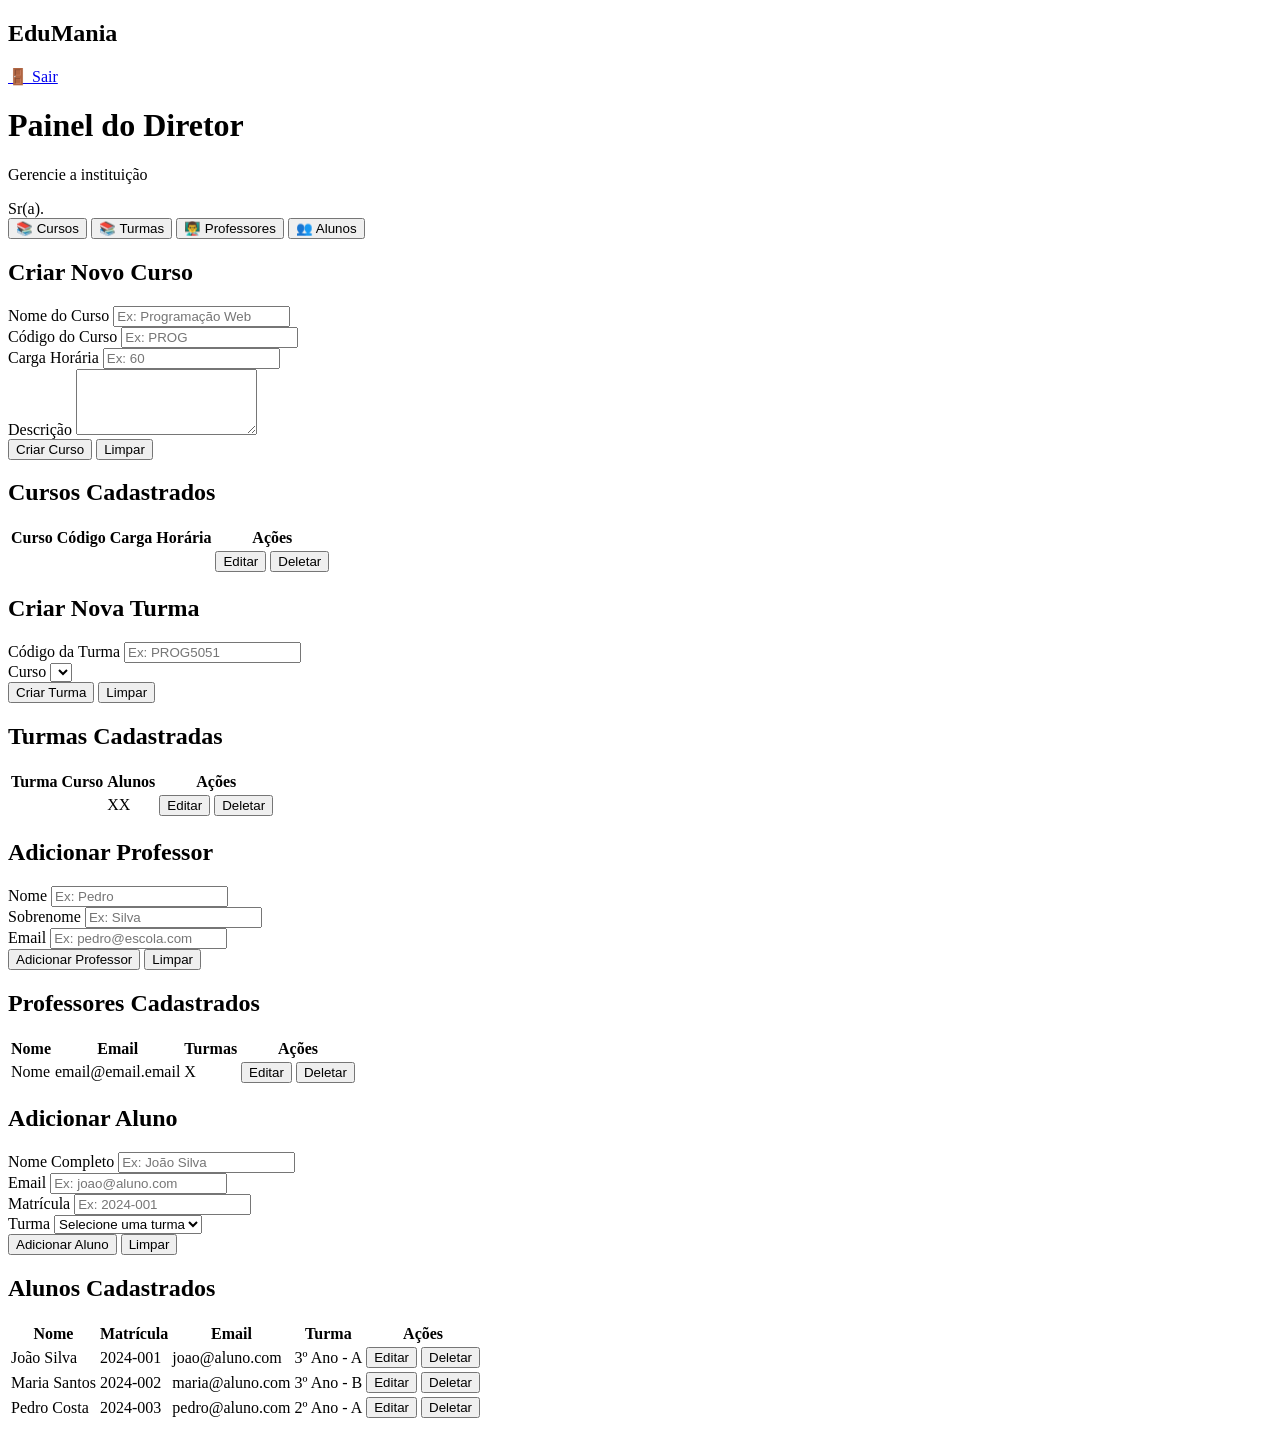
==== server/src/main/resources/templates/director-panel.html @ 68850b25 "aaaaaa" ====
<!DOCTYPE html>
<html lang="pt-BR" xmlns:th="http://www.thymeleaf.org">
<head>
    <meta charset="UTF-8">
    <meta name="viewport" content="width=device-width, initial-scale=1.0">
    <title>Painel do Diretor - EduMania</title>
    <link rel="stylesheet" href="/static/base.css">
    <link rel="stylesheet" href="/static/panel-style.css">
    <link rel="stylesheet" href="/static/director-style.css">
</head>
<body>
    <div class="layout-container">
        <!-- Sidebar -->
        <aside class="sidebar">
            <div class="sidebar-header">
                <h2>EduMania</h2>
            </div>

            <nav class="sidebar-menu">
                <a href="#logout" class="menu-item">🚪 Sair</a>
            </nav>
        </aside>

        <!-- Conteúdo Principal -->
        <main class="main-content">
            <!-- Cabeçalho -->
            <div class="panel-header">
                <div>
                    <h1>Painel do Diretor</h1>
                    <p class="subtitle">Gerencie a instituição</p>
                </div>
                <div class="alert alert-danger" th:if="${error}">
                    <span th:text="#{${error}}"></span>
                </div>
                <div class="user-info">
                    <span>Sr(a). <span th:text="${user.lastName}"></span></span>
                </div>
            </div>

            <!-- Tabs de Navegação -->
            <div class="tabs-container">
                <button class="tab-btn active" data-tab="courses">📚 Cursos</button>
                <button class="tab-btn" data-tab="classes">📚 Turmas</button>
                <button class="tab-btn" data-tab="teachers">👨‍🏫 Professores</button>
                <button class="tab-btn" data-tab="students">👥 Alunos</button>
            </div>

            <!-- Tab 1: Cursos -->
            <div class="tab-content active" id="courses-tab">
                <section class="card">
                    <h2>Criar Novo Curso</h2>
                    <form class="form-container" action="/director/panel/new_course" method="post">
                        <div class="form-group">
                            <label class="form-label" for="name">Nome do Curso</label>
                            <input id="name"
                                   name="name"
                                   type="text"
                                   class="form-input"
                                   placeholder="Ex: Programação Web"
                                   required>
                        </div>

                        <div class="form-row">
                            <div class="form-group">
                                <label class="form-label" for="code">Código do Curso</label>
                                <input id="code"
                                       name="code"
                                       type="text"
                                       class="form-input"
                                       placeholder="Ex: PROG" required>
                            </div>

                            <div class="form-group">
                                <label class="form-label" for="workload">Carga Horária</label>
                                <input id="workload" name="workload" type="number" class="form-input" placeholder="Ex: 60" min="0" required>
                            </div>
                        </div>

                        <div class="form-group">
                            <label class="form-label" for="description">Descrição</label>
                            <textarea id="description"
                                      name="description"
                                      class="form-textarea"
                                      rows="4"
                                      placeholder="Descreva o curso..."
                                      required>
                            </textarea>
                        </div>

                        <div class="form-actions">
                            <button type="submit" class="btn btn-primary">Criar Curso</button>
                            <button type="reset" class="btn btn-secondary">Limpar</button>
                        </div>
                    </form>
                </section>

                <!-- Lista de Cursos -->
                <section class="card">
                    <h2>Cursos Cadastrados</h2>
                    <div class="table-container">
                        <table class="data-table">
                            <thead>
                                <tr>
                                    <th>Curso</th>
                                    <th>Código</th>
                                    <th>Carga Horária</th>
                                    <th>Ações</th>
                                </tr>
                            </thead>
                            <tbody>
                                <tr th:each="course : ${courses}">
                                    <td th:text="${course.name}"></td>
                                    <td th:text="${course.code}"></td>
                                    <td th:text="${course.workload}"></td>
                                    <td>
                                        <form method="post" action="/director/panel/course">
                                            <input type="hidden" name="courseId" th:value="${course.publicId}">
                                            <button id="edit"
                                                    name="action"
                                                    type="submit"
                                                    value="EDIT"
                                                    class="btn btn-secondary btn-small">
                                                Editar
                                            </button>
                                            <button id="delete"
                                                    name="action"
                                                    type="submit"
                                                    value="DELETE"
                                                    class="btn btn-secondary btn-small">
                                                Deletar
                                            </button>
                                        </form>
                                    </td>
                                </tr>
                            </tbody>
                        </table>
                    </div>
                </section>
            </div>

            <div class="tab-content" id="classes-tab">
                <section class="card">
                    <h2>Criar Nova Turma</h2>
                    <form class="form-container" method="post" action="director/panel/new_class">
                        <div class="form-row">
                            <div class="form-group">
                                <label class="form-label" for="code">Código da Turma</label>
                                <input name="code"
                                       id="code"
                                       type="text"
                                       class="form-input"
                                       placeholder="Ex: PROG5051"
                                       required>
                            </div>

                            <div class="form-group">
                                <label class="form-label" for="course">Curso</label>
                                <select name="course"
                                       id="course"
                                       class="form-input"
                                       required>
                                    <option th:each="course : ${courses}"
                                            th:value="${course.publicId}"
                                            th:text="${course.name">
                                    </option>
                                </select>
                            </div>
                        </div>

                        <div class="form-actions">
                            <button type="submit" class="btn btn-primary">Criar Turma</button>
                            <button type="reset" class="btn btn-secondary">Limpar</button>
                        </div>
                    </form>
                </section>

                <!-- Lista de Cursos -->
                <section class="card">
                    <h2>Turmas Cadastradas</h2>
                    <div class="table-container">
                        <table class="data-table">
                            <thead>
                            <tr>
                                <th>Turma</th>
                                <th>Curso</th>
                                <th>Alunos</th>
                                <th>Ações</th>
                            </tr>
                            </thead>
                            <tbody>
                            <tr th:each="class : ${classes}">
                                <td th:text="${class.code}"></td>
                                <td th:text="${class.code}"></td>
                                <td>XX</td>
                                <td>
                                    <form method="post" action="/director/panel/class">
                                    <input type="hidden" name="classId" th:value="${course.publicId}">
                                    <button id="edit"
                                            name="action"
                                            type="submit"
                                            value="EDIT"
                                            class="btn btn-secondary btn-small">
                                        Editar
                                    </button>
                                    <button id="delete"
                                            name="action"
                                            type="submit"
                                            value="DELETE"
                                            class="btn btn-secondary btn-small">
                                        Deletar
                                    </button>
                                </form>
                                </td>
                            </tr>
                            </tbody>
                        </table>
                    </div>
                </section>
            </div>

            <!-- Tab 2: Professores -->
            <div class="tab-content" id="teachers-tab">
                <section class="card">
                    <h2>Adicionar Professor</h2>
                    <form class="form-container">
                        <div class="form-row">
                            <div class="form-group">
                                <label class="form-label" for="firstName">Nome</label>
                                <input id="firstName"
                                       name="firstName"
                                       type="text"
                                       class="form-input"
                                       placeholder="Ex: Pedro"
                                       required>
                            </div>

                            <div class="form-group">
                                <label class="form-label" for="lastName">Sobrenome</label>
                                <input id="lastName"
                                       name="lastName"
                                       type="text"
                                       class="form-input"
                                       placeholder="Ex: Silva"
                                       required>
                            </div>

                        </div>

                        <div class="form-row">
                            <div class="form-group">
                                <label class="form-label" for="email">Email</label>
                                <input id="email"
                                       name="email"
                                       type="email"
                                       class="form-input"
                                       placeholder="Ex: pedro@escola.com"
                                       required>
                            </div>
                        </div>

                        <div class="form-actions">
                            <button type="submit" class="btn btn-primary">Adicionar Professor</button>
                            <button type="reset" class="btn btn-secondary">Limpar</button>
                        </div>
                    </form>
                </section>

                <!-- Lista de Professores -->
                <section class="card">
                    <h2>Professores Cadastrados</h2>
                    <div class="table-container">
                        <table class="data-table">
                            <thead>
                                <tr>
                                    <th>Nome</th>
                                    <th>Email</th>
                                    <th>Turmas</th>
                                    <th>Ações</th>
                                </tr>
                            </thead>
                            <tbody>
                                <tr>
                                    <td>Nome</td>
                                    <td>email@email.email</td>
                                    <td>X</td>
                                    <td>
                                        <button class="btn btn-secondary btn-small">Editar</button>
                                        <button class="btn btn-secondary btn-small">Deletar</button>
                                    </td>
                                </tr>
                            </tbody>
                        </table>
                    </div>
                </section>
            </div>

            <!-- Tab 3: Alunos -->
            <div class="tab-content" id="students-tab">
                <section class="card">
                    <h2>Adicionar Aluno</h2>
                    <form class="form-container">
                        <div class="form-row">
                            <div class="form-group">
                                <label class="form-label" for="name">Nome Completo</label>
                                <input id="name" name="name" type="text" class="form-input" placeholder="Ex: João Silva" required>
                            </div>

                            <div class="form-group">
                                <label class="form-label" aria-label="email">Email</label>
                                <input id="email" name="email" type="email" class="form-input" placeholder="Ex: joao@aluno.com" required>
                            </div>
                        </div>

                        <div class="form-row">
                            <div class="form-group">
                                <label class="form-label">Matrícula</label>
                                <input type="text" class="form-input" placeholder="Ex: 2024-001" required>
                            </div>

                            <div class="form-group">
                                <label class="form-label">Turma</label>
                                <select class="form-select" required>
                                    <option value="">Selecione uma turma</option>
                                    <option value="3a">3º Ano - A</option>
                                    <option value="3b">3º Ano - B</option>
                                    <option value="2a">2º Ano - A</option>
                                </select>
                            </div>
                        </div>

                        <div class="form-actions">
                            <button type="submit" class="btn btn-primary">Adicionar Aluno</button>
                            <button type="reset" class="btn btn-secondary">Limpar</button>
                        </div>
                    </form>
                </section>

                <!-- Lista de Alunos -->
                <section class="card">
                    <h2>Alunos Cadastrados</h2>
                    <div class="table-container">
                        <table class="data-table">
                            <thead>
                                <tr>
                                    <th>Nome</th>
                                    <th>Matrícula</th>
                                    <th>Email</th>
                                    <th>Turma</th>
                                    <th>Ações</th>
                                </tr>
                            </thead>
                            <tbody>
                                <tr>
                                    <td>João Silva</td>
                                    <td>2024-001</td>
                                    <td>joao@aluno.com</td>
                                    <td>3º Ano - A</td>
                                    <td>
                                        <button class="btn btn-secondary btn-small">Editar</button>
                                        <button class="btn btn-secondary btn-small">Deletar</button>
                                    </td>
                                </tr>
                                <tr>
                                    <td>Maria Santos</td>
                                    <td>2024-002</td>
                                    <td>maria@aluno.com</td>
                                    <td>3º Ano - B</td>
                                    <td>
                                        <button class="btn btn-secondary btn-small">Editar</button>
                                        <button class="btn btn-secondary btn-small">Deletar</button>
                                    </td>
                                </tr>
                                <tr>
                                    <td>Pedro Costa</td>
                                    <td>2024-003</td>
                                    <td>pedro@aluno.com</td>
                                    <td>2º Ano - A</td>
                                    <td>
                                        <button class="btn btn-secondary btn-small">Editar</button>
                                        <button class="btn btn-secondary btn-small">Deletar</button>
                                    </td>
                                </tr>
                            </tbody>
                        </table>
                    </div>
                </section>
            </div>
        </main>
    </div>

    <script>
        // Navegação entre tabs
        document.querySelectorAll('.tab-btn').forEach(btn => {
            btn.addEventListener('click', function() {
                const tabName = this.getAttribute('data-tab');
                
                document.querySelectorAll('.tab-btn').forEach(b => b.classList.remove('active'));
                document.querySelectorAll('.tab-content').forEach(t => t.classList.remove('active'));
                
                this.classList.add('active');
                document.getElementById(tabName + '-tab').classList.add('active');
            });
        });
    </script>
</body>
</html>
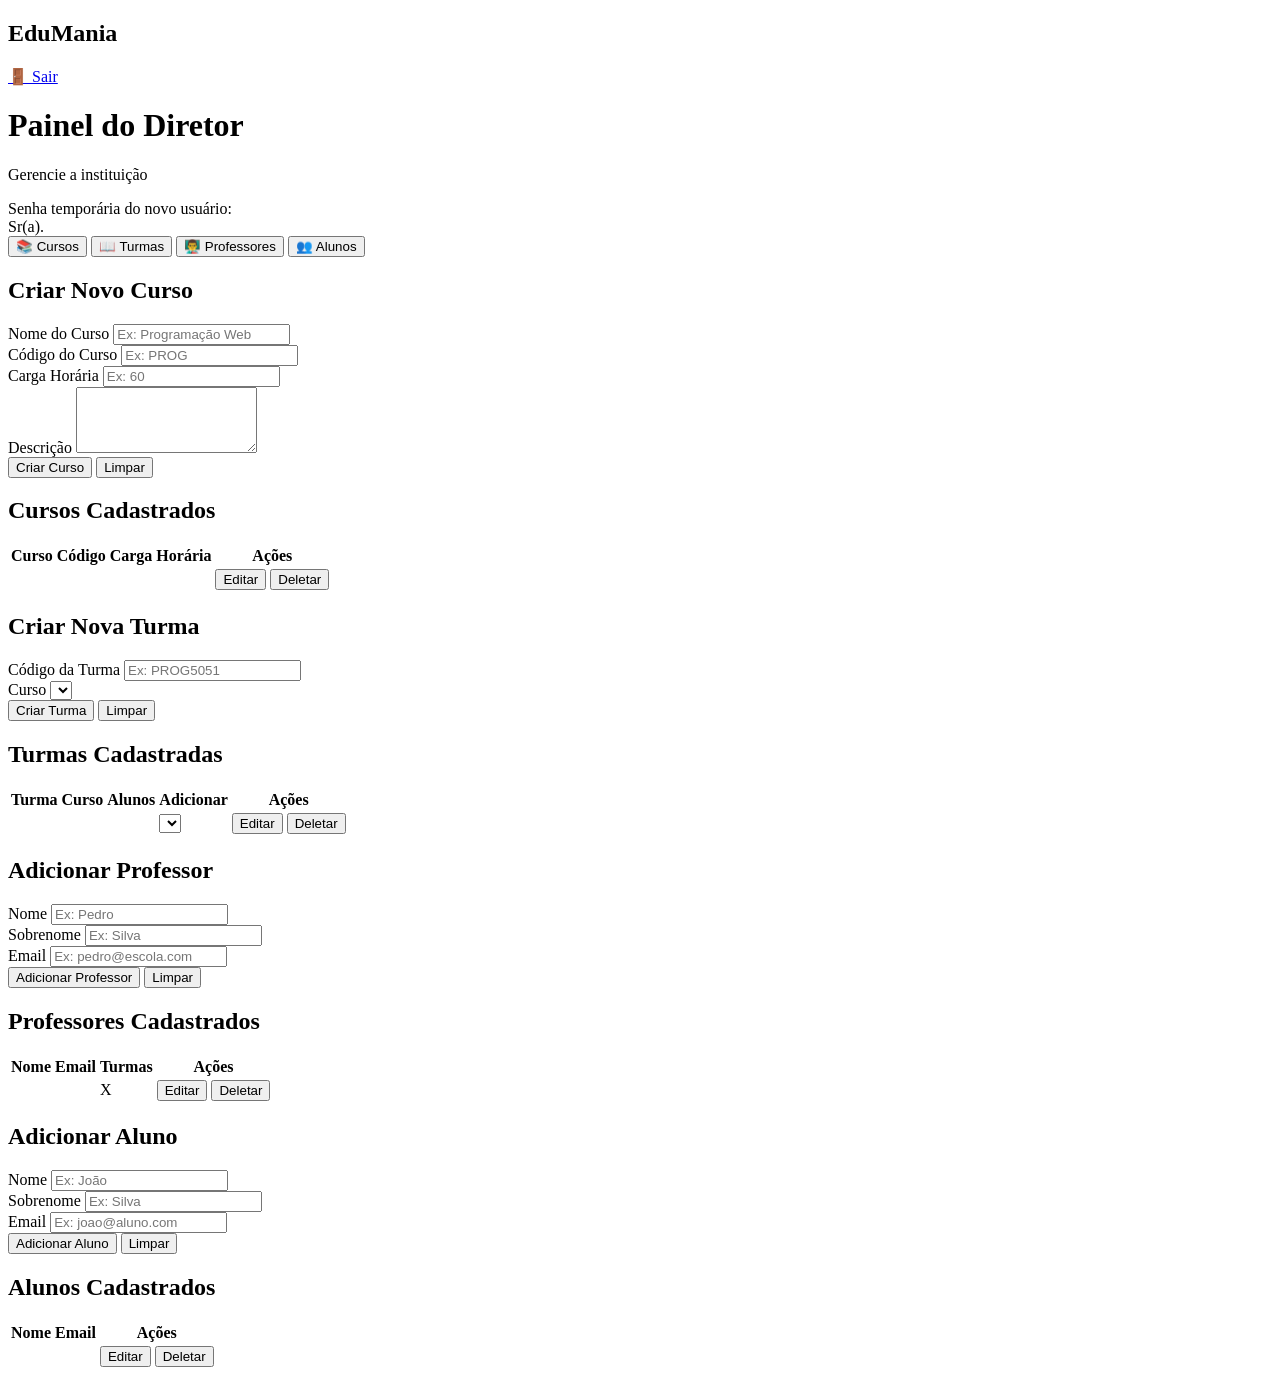
==== commit d258447b: "SEDR" ====
--- a/server/src/main/resources/templates/director-panel.html
+++ b/server/src/main/resources/templates/director-panel.html
@@ -17,7 +17,7 @@
             </div>
 
             <nav class="sidebar-menu">
-                <a href="#logout" class="menu-item">🚪 Sair</a>
+                <a href="/logout" class="menu-item">🚪 Sair</a>
             </nav>
         </aside>
 
@@ -32,6 +32,10 @@
                 <div class="alert alert-danger" th:if="${error}">
                     <span th:text="#{${error}}"></span>
                 </div>
+                <div class="alert" th:if="${pwd}">
+                    <span>Senha temporária do novo usuário: </span>
+                    <span th:text="#{pwd}"></span>
+                </div>
                 <div class="user-info">
                     <span>Sr(a). <span th:text="${user.lastName}"></span></span>
                 </div>
@@ -40,7 +44,7 @@
             <!-- Tabs de Navegação -->
             <div class="tabs-container">
                 <button class="tab-btn active" data-tab="courses">📚 Cursos</button>
-                <button class="tab-btn" data-tab="classes">📚 Turmas</button>
+                <button class="tab-btn" data-tab="classes">📖 Turmas</button>
                 <button class="tab-btn" data-tab="teachers">👨‍🏫 Professores</button>
                 <button class="tab-btn" data-tab="students">👥 Alunos</button>
             </div>
@@ -114,7 +118,7 @@
                                     <td th:text="${course.workload}"></td>
                                     <td>
                                         <form method="post" action="/director/panel/course">
-                                            <input type="hidden" name="courseId" th:value="${course.publicId}">
+                                            <input type="hidden" name="publicId" th:value="${course.publicId}">
                                             <button id="edit"
                                                     name="action"
                                                     type="submit"
@@ -141,7 +145,7 @@
             <div class="tab-content" id="classes-tab">
                 <section class="card">
                     <h2>Criar Nova Turma</h2>
-                    <form class="form-container" method="post" action="director/panel/new_class">
+                    <form class="form-container" method="post" action="/director/panel/new_class">
                         <div class="form-row">
                             <div class="form-group">
                                 <label class="form-label" for="code">Código da Turma</label>
@@ -154,14 +158,14 @@
                             </div>
 
                             <div class="form-group">
-                                <label class="form-label" for="course">Curso</label>
-                                <select name="course"
-                                       id="course"
+                                <label class="form-label" for="coursePublicId">Curso</label>
+                                <select name="coursePublicId"
+                                       id="coursePublicId"
                                        class="form-input"
                                        required>
                                     <option th:each="course : ${courses}"
                                             th:value="${course.publicId}"
-                                            th:text="${course.name">
+                                            th:text="${course.name}">
                                     </option>
                                 </select>
                             </div>
@@ -184,32 +188,51 @@
                                 <th>Turma</th>
                                 <th>Curso</th>
                                 <th>Alunos</th>
+                                <th>Adicionar</th>
                                 <th>Ações</th>
                             </tr>
                             </thead>
                             <tbody>
                             <tr th:each="class : ${classes}">
                                 <td th:text="${class.code}"></td>
-                                <td th:text="${class.code}"></td>
-                                <td>XX</td>
+                                <td th:text="${class.courseName}"></td>
+                                <td th:text="${class.studentAmount}"></td>
+                                <td>
+                                    <form method="post" action="/director/panel/add_user">
+                                        <label for="userPublicId"></label>
+                                        <select name="userPublicId"
+                                                id="userPublicId"
+                                                class="form-input"
+                                                required>
+                                            <option th:each="student : ${students}"
+                                                    th:value="${student.publicId}"
+                                                    th:text="${student.firstName}">
+                                            </option>
+                                            <option th:each="teacher : ${teachers}"
+                                                    th:value="${teacher.publicId}"
+                                                    th:text="${teacher.firstName}">
+                                            </option>
+                                        </select>
+                                    </form>
+                                </td>
                                 <td>
                                     <form method="post" action="/director/panel/class">
-                                    <input type="hidden" name="classId" th:value="${course.publicId}">
-                                    <button id="edit"
-                                            name="action"
-                                            type="submit"
-                                            value="EDIT"
-                                            class="btn btn-secondary btn-small">
-                                        Editar
-                                    </button>
-                                    <button id="delete"
-                                            name="action"
-                                            type="submit"
-                                            value="DELETE"
-                                            class="btn btn-secondary btn-small">
-                                        Deletar
-                                    </button>
-                                </form>
+                                        <input type="hidden" name="publicId" th:value="${class.publicId}">
+                                        <button id="edit"
+                                                name="action"
+                                                type="submit"
+                                                value="EDIT"
+                                                class="btn btn-secondary btn-small">
+                                            Editar
+                                        </button>
+                                        <button id="delete"
+                                                name="action"
+                                                type="submit"
+                                                value="DELETE"
+                                                class="btn btn-secondary btn-small">
+                                            Deletar
+                                        </button>
+                                    </form>
                                 </td>
                             </tr>
                             </tbody>
@@ -222,7 +245,7 @@
             <div class="tab-content" id="teachers-tab">
                 <section class="card">
                     <h2>Adicionar Professor</h2>
-                    <form class="form-container">
+                    <form class="form-container" method="post" action="/director/panel/new_teacher">
                         <div class="form-row">
                             <div class="form-group">
                                 <label class="form-label" for="firstName">Nome</label>
@@ -279,13 +302,32 @@
                                 </tr>
                             </thead>
                             <tbody>
-                                <tr>
-                                    <td>Nome</td>
-                                    <td>email@email.email</td>
+                                <tr th:each="teacher : ${teachers}">
+                                    <td>
+                                        <span th:text="${teacher.firstName}"></span>
+                                        <span> </span>
+                                        <span th:text="${teacher.lastName}"></span>
+                                    </td>
+                                    <td th:text="${teacher.email}"></td>
                                     <td>X</td>
                                     <td>
-                                        <button class="btn btn-secondary btn-small">Editar</button>
-                                        <button class="btn btn-secondary btn-small">Deletar</button>
+                                        <form method="post" action="/director/panel/teacher">
+                                            <input type="hidden" name="publicId" th:value="${teacher.publicId}">
+                                            <button id="edit"
+                                                    name="action"
+                                                    type="submit"
+                                                    value="EDIT"
+                                                    class="btn btn-secondary btn-small">
+                                                Editar
+                                            </button>
+                                            <button id="delete"
+                                                    name="action"
+                                                    type="submit"
+                                                    value="DELETE"
+                                                    class="btn btn-secondary btn-small">
+                                                Deletar
+                                            </button>
+                                        </form>
                                     </td>
                                 </tr>
                             </tbody>
@@ -298,34 +340,21 @@
             <div class="tab-content" id="students-tab">
                 <section class="card">
                     <h2>Adicionar Aluno</h2>
-                    <form class="form-container">
+                    <form class="form-container" method="post" action="/director/panel/new_student">
                         <div class="form-row">
                             <div class="form-group">
-                                <label class="form-label" for="name">Nome Completo</label>
-                                <input id="name" name="name" type="text" class="form-input" placeholder="Ex: João Silva" required>
-                            </div>
-
-                            <div class="form-group">
-                                <label class="form-label" aria-label="email">Email</label>
-                                <input id="email" name="email" type="email" class="form-input" placeholder="Ex: joao@aluno.com" required>
-                            </div>
-                        </div>
-
-                        <div class="form-row">
-                            <div class="form-group">
-                                <label class="form-label">Matrícula</label>
-                                <input type="text" class="form-input" placeholder="Ex: 2024-001" required>
-                            </div>
-
-                            <div class="form-group">
-                                <label class="form-label">Turma</label>
-                                <select class="form-select" required>
-                                    <option value="">Selecione uma turma</option>
-                                    <option value="3a">3º Ano - A</option>
-                                    <option value="3b">3º Ano - B</option>
-                                    <option value="2a">2º Ano - A</option>
-                                </select>
-                            </div>
+                                <label class="form-label" for="firstName">Nome</label>
+                                <input id="firstName" name="firstName" type="text" class="form-input" placeholder="Ex: João" required>
+                            </div>
+                            <div class="form-group">
+                                <label class="form-label" for="lastName">Sobrenome</label>
+                                <input id="lastName" name="lastName" type="text" class="form-input" placeholder="Ex: Silva" required>
+                            </div>
+                        </div>
+
+                        <div class="form-group">
+                            <label class="form-label" aria-label="email">Email</label>
+                            <input id="email" name="email" type="email" class="form-input" placeholder="Ex: joao@aluno.com" required>
                         </div>
 
                         <div class="form-actions">
@@ -343,41 +372,36 @@
                             <thead>
                                 <tr>
                                     <th>Nome</th>
-                                    <th>Matrícula</th>
                                     <th>Email</th>
-                                    <th>Turma</th>
                                     <th>Ações</th>
                                 </tr>
                             </thead>
                             <tbody>
-                                <tr>
-                                    <td>João Silva</td>
-                                    <td>2024-001</td>
-                                    <td>joao@aluno.com</td>
-                                    <td>3º Ano - A</td>
+                                <tr th:each="student : ${students}">
                                     <td>
-                                        <button class="btn btn-secondary btn-small">Editar</button>
-                                        <button class="btn btn-secondary btn-small">Deletar</button>
+                                        <span th:text="${student.firstName}"></span>
+                                        <span> </span>
+                                        <span th:text="${student.lastName}"></span>
                                     </td>
-                                </tr>
-                                <tr>
-                                    <td>Maria Santos</td>
-                                    <td>2024-002</td>
-                                    <td>maria@aluno.com</td>
-                                    <td>3º Ano - B</td>
+                                    <td th:text="${student.email}"></td>
                                     <td>
-                                        <button class="btn btn-secondary btn-small">Editar</button>
-                                        <button class="btn btn-secondary btn-small">Deletar</button>
-                                    </td>
-                                </tr>
-                                <tr>
-                                    <td>Pedro Costa</td>
-                                    <td>2024-003</td>
-                                    <td>pedro@aluno.com</td>
-                                    <td>2º Ano - A</td>
-                                    <td>
-                                        <button class="btn btn-secondary btn-small">Editar</button>
-                                        <button class="btn btn-secondary btn-small">Deletar</button>
+                                        <form method="post" action="/director/panel/student">
+                                            <input type="hidden" name="publicId" th:value="${student.publicId}">
+                                            <button id="edit"
+                                                    name="action"
+                                                    type="submit"
+                                                    value="EDIT"
+                                                    class="btn btn-secondary btn-small">
+                                                Editar
+                                            </button>
+                                            <button id="delete"
+                                                    name="action"
+                                                    type="submit"
+                                                    value="DELETE"
+                                                    class="btn btn-secondary btn-small">
+                                                Deletar
+                                            </button>
+                                        </form>
                                     </td>
                                 </tr>
                             </tbody>
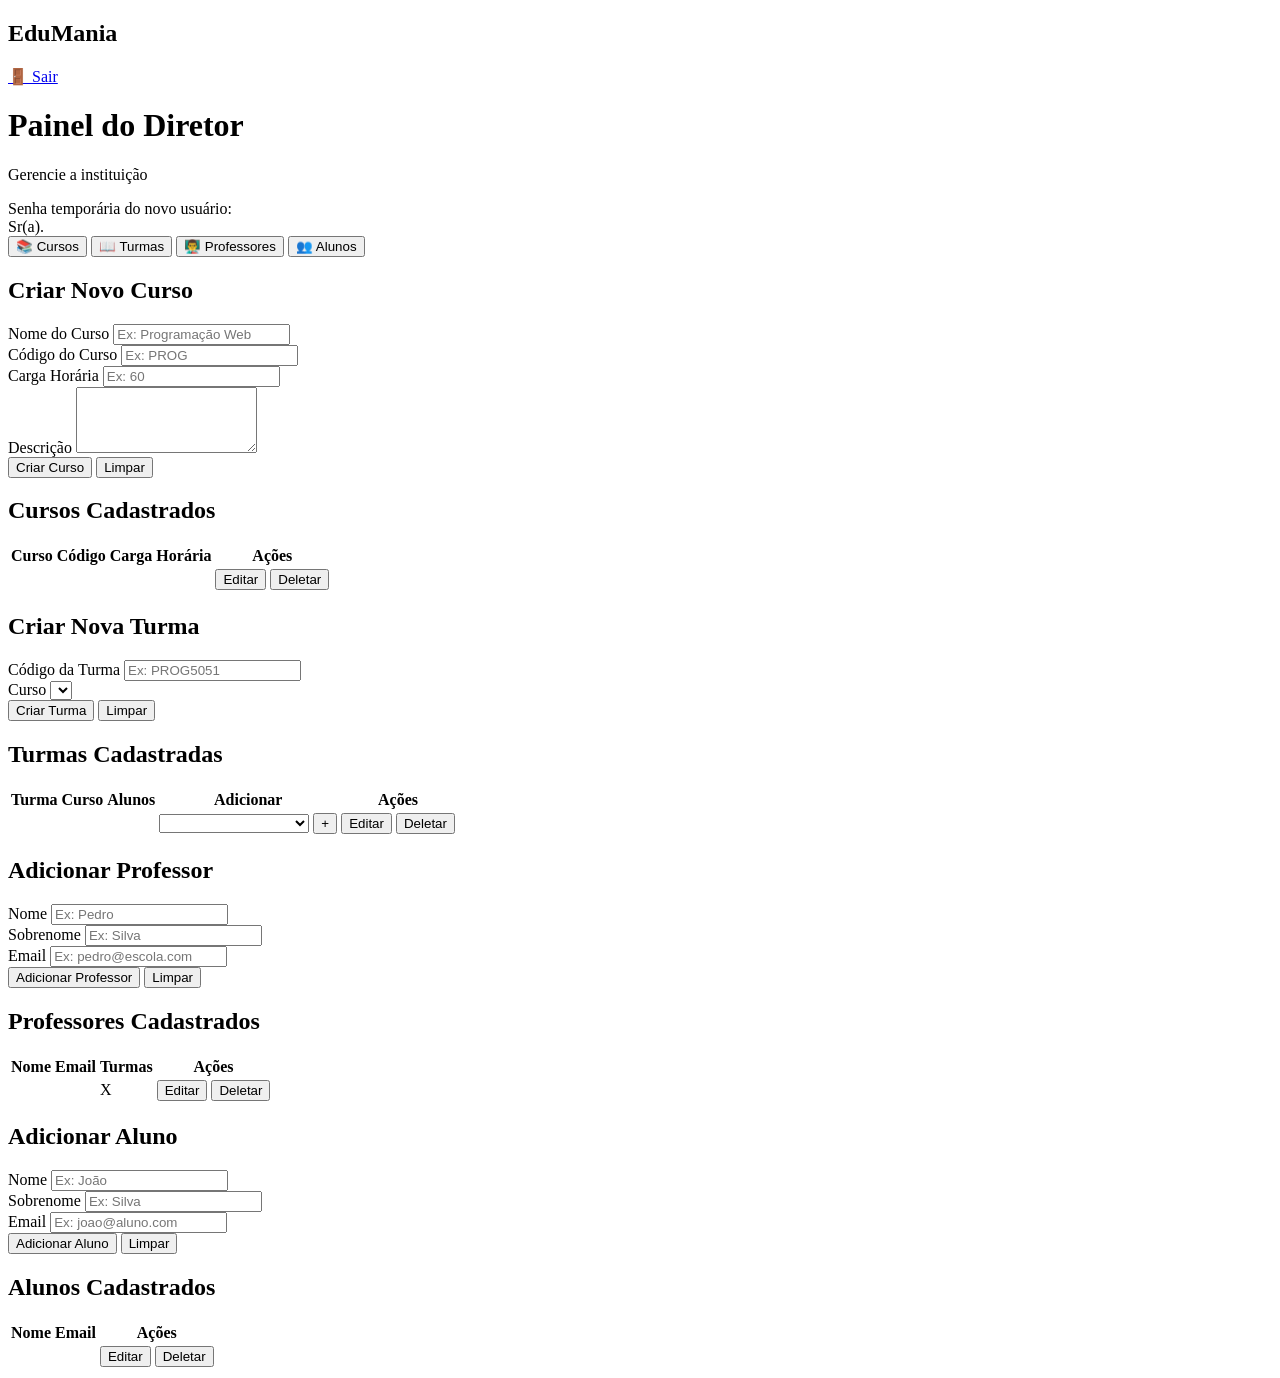
==== commit 5e80799b: "OOOOOOOOOOOOOOOOOOOOOOOH" ====
--- a/server/src/main/resources/templates/director-panel.html
+++ b/server/src/main/resources/templates/director-panel.html
@@ -34,7 +34,7 @@
                 </div>
                 <div class="alert" th:if="${pwd}">
                     <span>Senha temporária do novo usuário: </span>
-                    <span th:text="#{pwd}"></span>
+                    <span th:text="${pwd}"></span>
                 </div>
                 <div class="user-info">
                     <span>Sr(a). <span th:text="${user.lastName}"></span></span>
@@ -199,10 +199,12 @@
                                 <td th:text="${class.studentAmount}"></td>
                                 <td>
                                     <form method="post" action="/director/panel/add_user">
+                                        <input type="hidden" name="classPublicId" th:value="${class.publicId}">
                                         <label for="userPublicId"></label>
                                         <select name="userPublicId"
                                                 id="userPublicId"
                                                 class="form-input"
+                                                style="display:inline-block;width:150px"
                                                 required>
                                             <option th:each="student : ${students}"
                                                     th:value="${student.publicId}"
@@ -213,6 +215,9 @@
                                                     th:text="${teacher.firstName}">
                                             </option>
                                         </select>
+                                        <button type="submit"
+                                                class="btn btn-primary"
+                                                style="display:inline-block">+</button>
                                     </form>
                                 </td>
                                 <td>
